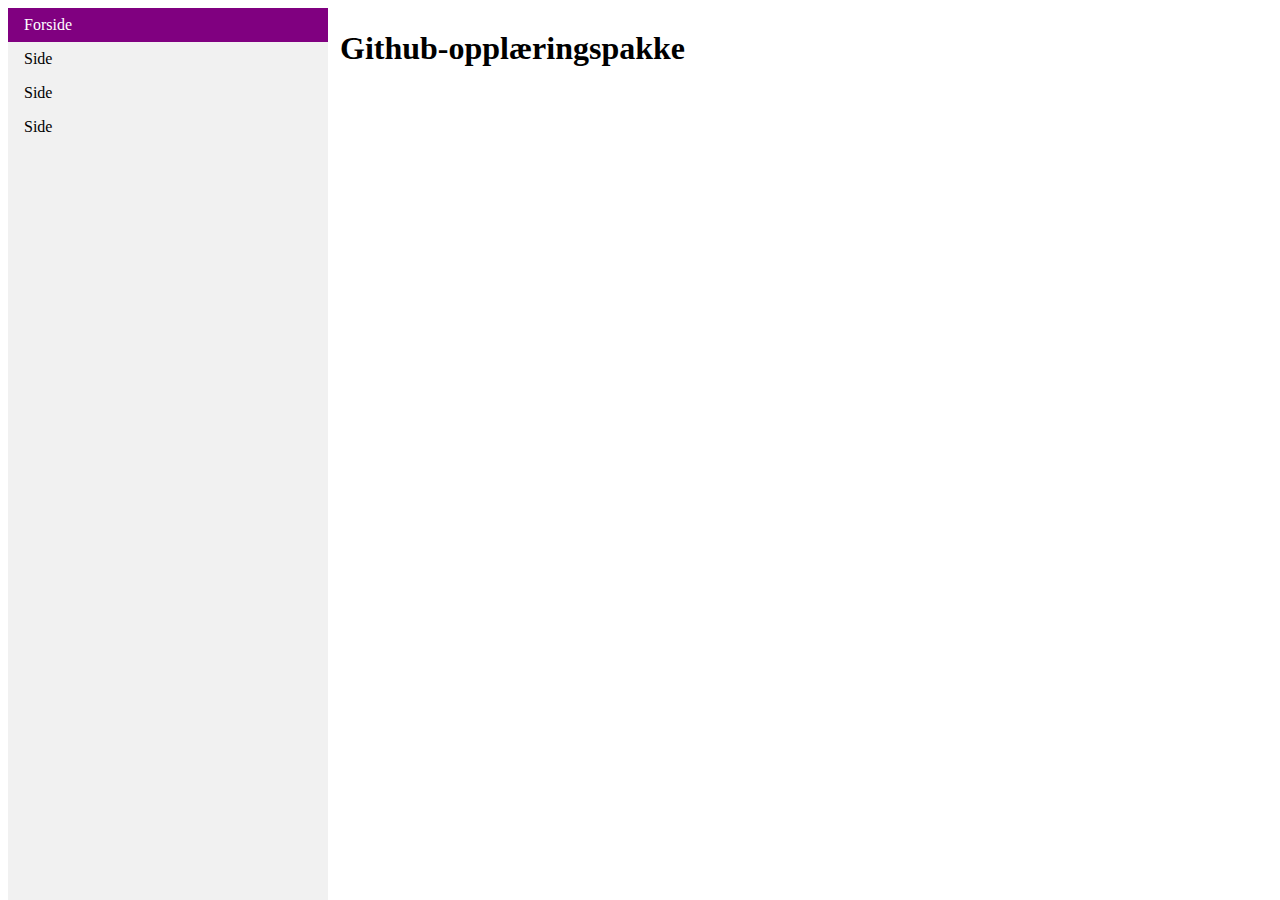
==== index.html @ 7b720fce "Add files via upload" ====
<!DOCTYPE html>
<html>
<head>
  <link rel="stylesheet" type="text/css" href="stilark1.css">
</head>
<body>
<ul>
  <li><a class="active" href="index.html">Forside</a></li>
  <li><a href="">Side</a></li>
  <li><a href="">Side</a></li>
  <li><a href="">Side</a></li>
</ul>
<div class="brodtekst">
<h1>Github-opplæringspakke</h1>

<div>
</body>
</html>
---- stilark1.css ----
ul {
  list-style-type: none;
  margin: 0;
  padding: 0;
  width: 25%;
  background-color: #f1f1f1;
  height: 100%;
  position: fixed;
  overflow: auto;
}

li a {
  display: block;
  color: #000;
  padding: 8px 16px;
  text-decoration: none;
}

li a:hover {
  background-color: #555;
  color: white;
}

.active {
  background-color: purple;
  color: white;
}

.brodtekst {
  margin-left: 25%;
  padding: 1px 16px; 
}
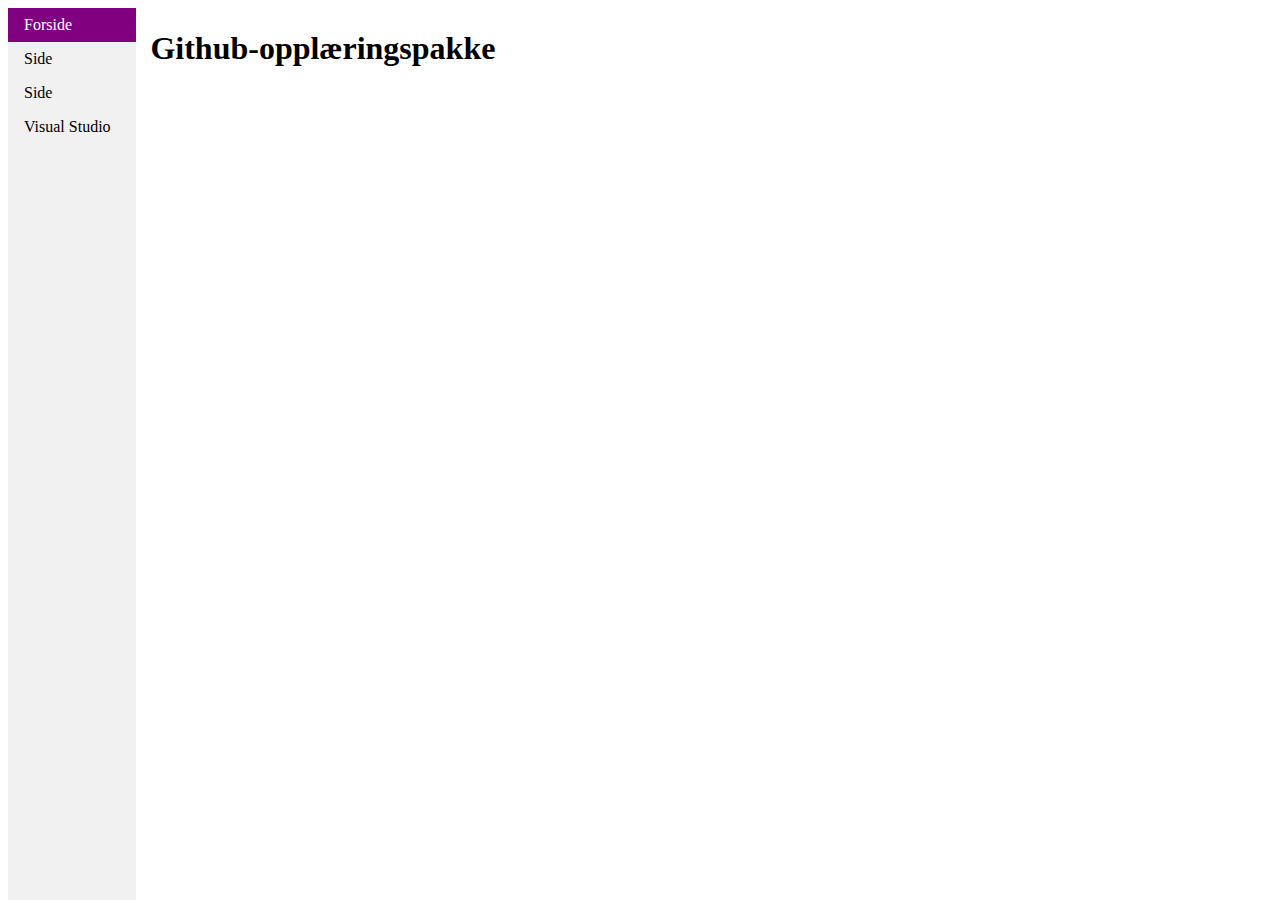
==== commit 258e6cb2: "Lagde siden om visual studio og skrev en del informasjon. Oppdaterte sidelisten og gjorde den litt s" ====
--- a/index.html
+++ b/index.html
@@ -8,7 +8,7 @@
   <li><a class="active" href="index.html">Forside</a></li>
   <li><a href="">Side</a></li>
   <li><a href="">Side</a></li>
-  <li><a href="">Side</a></li>
+  <li><a href="visualstudio.html">Visual Studio</a></li>
 </ul>
 <div class="brodtekst">
 <h1>Github-opplæringspakke</h1>
--- a/stilark1.css
+++ b/stilark1.css
@@ -2,7 +2,7 @@
   list-style-type: none;
   margin: 0;
   padding: 0;
-  width: 25%;
+  width: 10%;
   background-color: #f1f1f1;
   height: 100%;
   position: fixed;
@@ -27,6 +27,6 @@
 }
 
 .brodtekst {
-  margin-left: 25%;
+  margin-left: 10%;
   padding: 1px 16px; 
 }
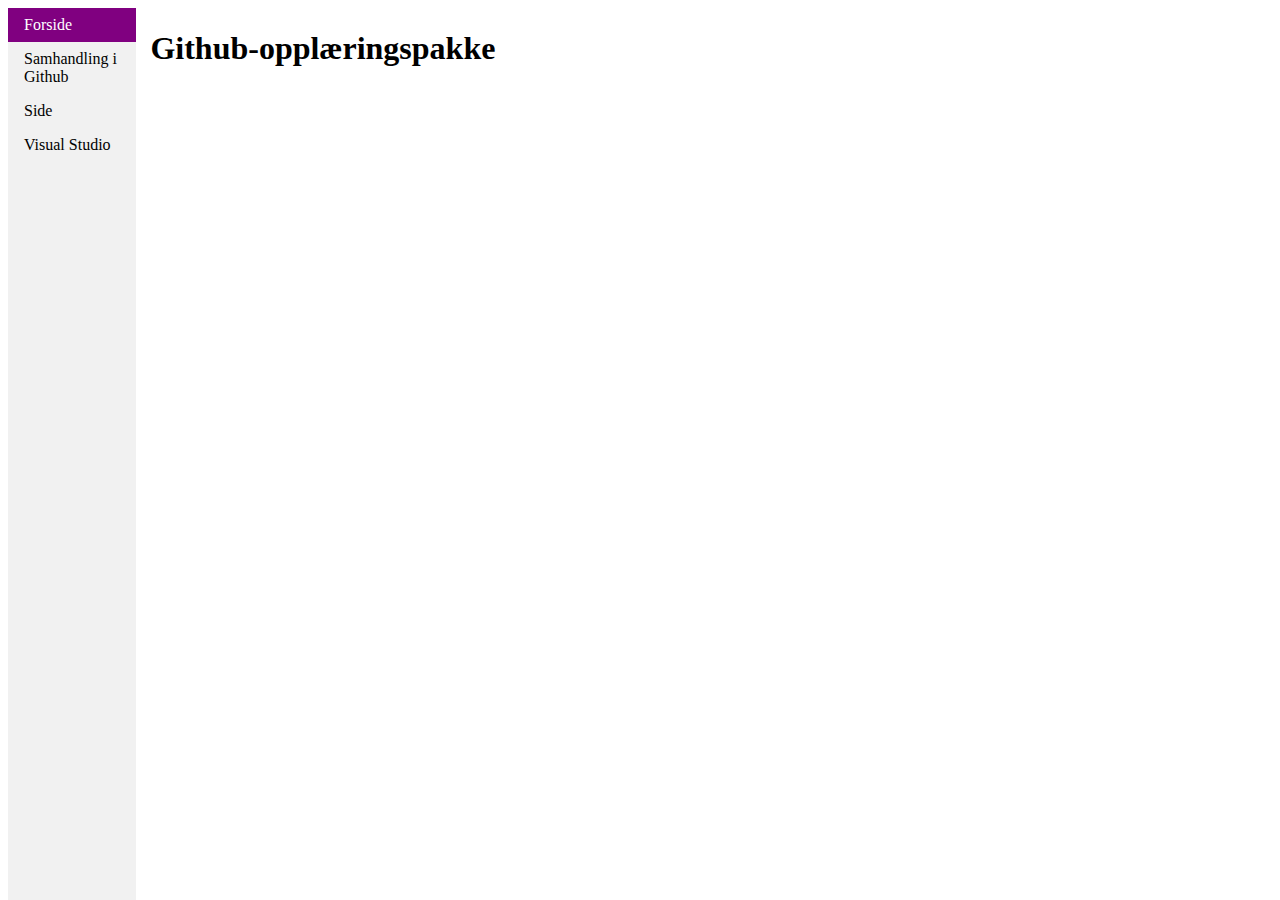
==== commit 77daaffa: "La til link for samhandlingssiden" ====
--- a/index.html
+++ b/index.html
@@ -6,7 +6,7 @@
 <body>
 <ul>
   <li><a class="active" href="index.html">Forside</a></li>
-  <li><a href="">Side</a></li>
+  <li><a href="samhandling.html">Samhandling i Github</a></li>
   <li><a href="">Side</a></li>
   <li><a href="visualstudio.html">Visual Studio</a></li>
 </ul>
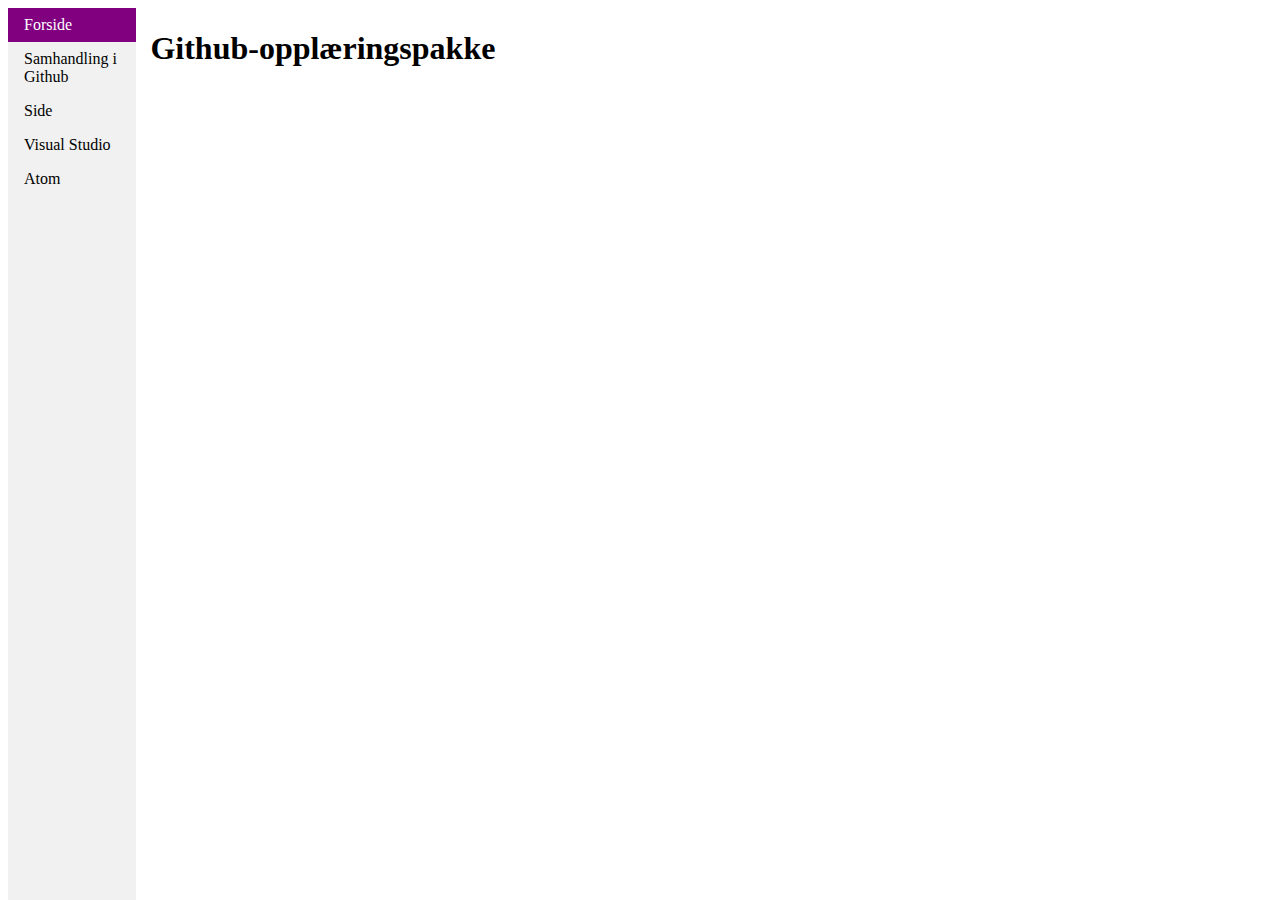
==== commit b6048dd8: "la til en linje kode" ====
--- a/index.html
+++ b/index.html
@@ -9,6 +9,7 @@
   <li><a href="samhandling.html">Samhandling i Github</a></li>
   <li><a href="">Side</a></li>
   <li><a href="visualstudio.html">Visual Studio</a></li>
+  <li><a href="atom.html">Atom</a></li>
 </ul>
 <div class="brodtekst">
 <h1>Github-opplæringspakke</h1>
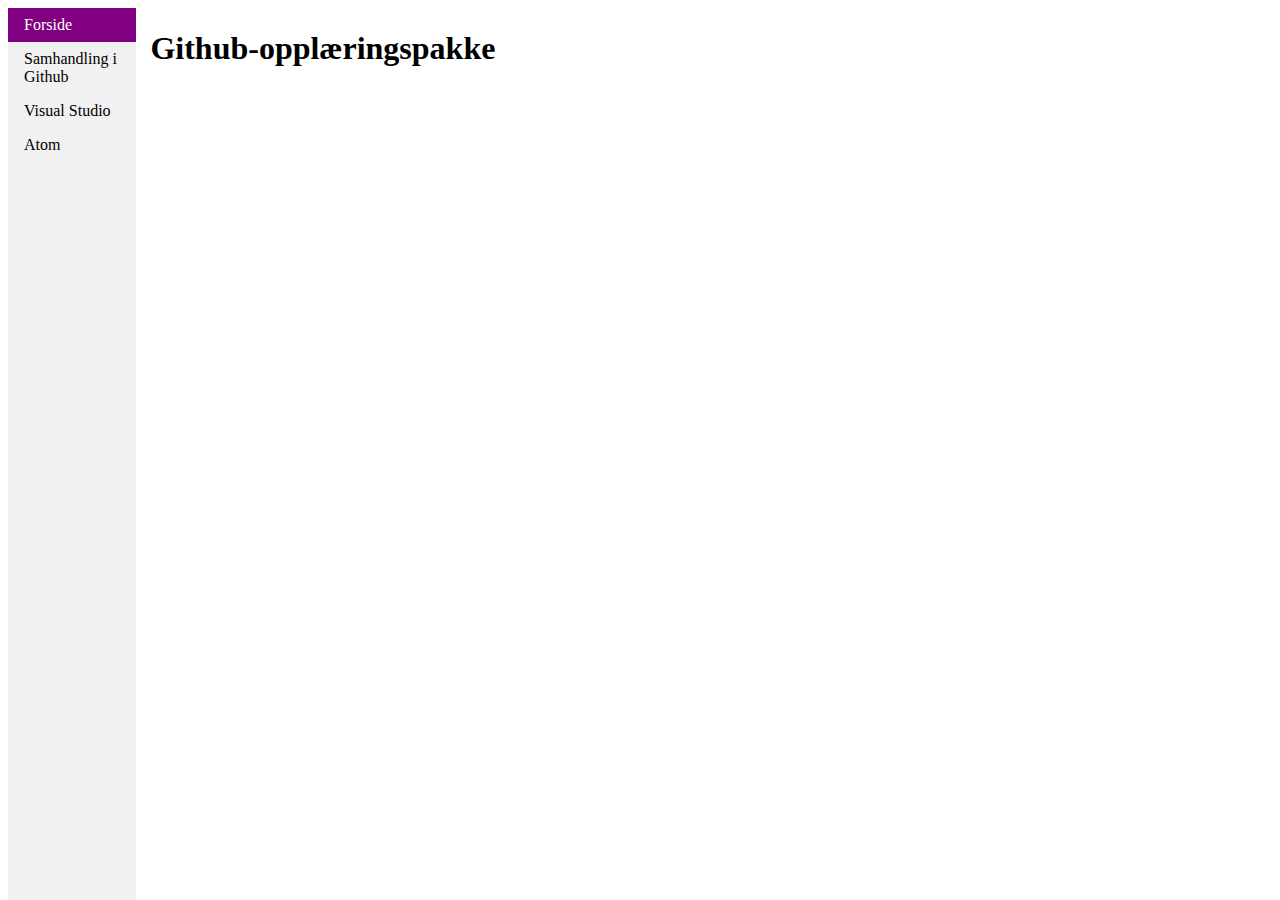
==== commit a8af3541: "gjorde ferdig visual studio fjernet "Side" fra sidebaren La til utf-8 på alle sidene" ====
--- a/index.html
+++ b/index.html
@@ -1,13 +1,13 @@
 <!DOCTYPE html>
 <html>
 <head>
-  <link rel="stylesheet" type="text/css" href="stilark1.css">
+    <link rel="stylesheet" type="text/css" href="stilark1.css">
+    <meta charset="utf-8">
 </head>
 <body>
 <ul>
   <li><a class="active" href="index.html">Forside</a></li>
   <li><a href="samhandling.html">Samhandling i Github</a></li>
-  <li><a href="">Side</a></li>
   <li><a href="visualstudio.html">Visual Studio</a></li>
   <li><a href="atom.html">Atom</a></li>
 </ul>
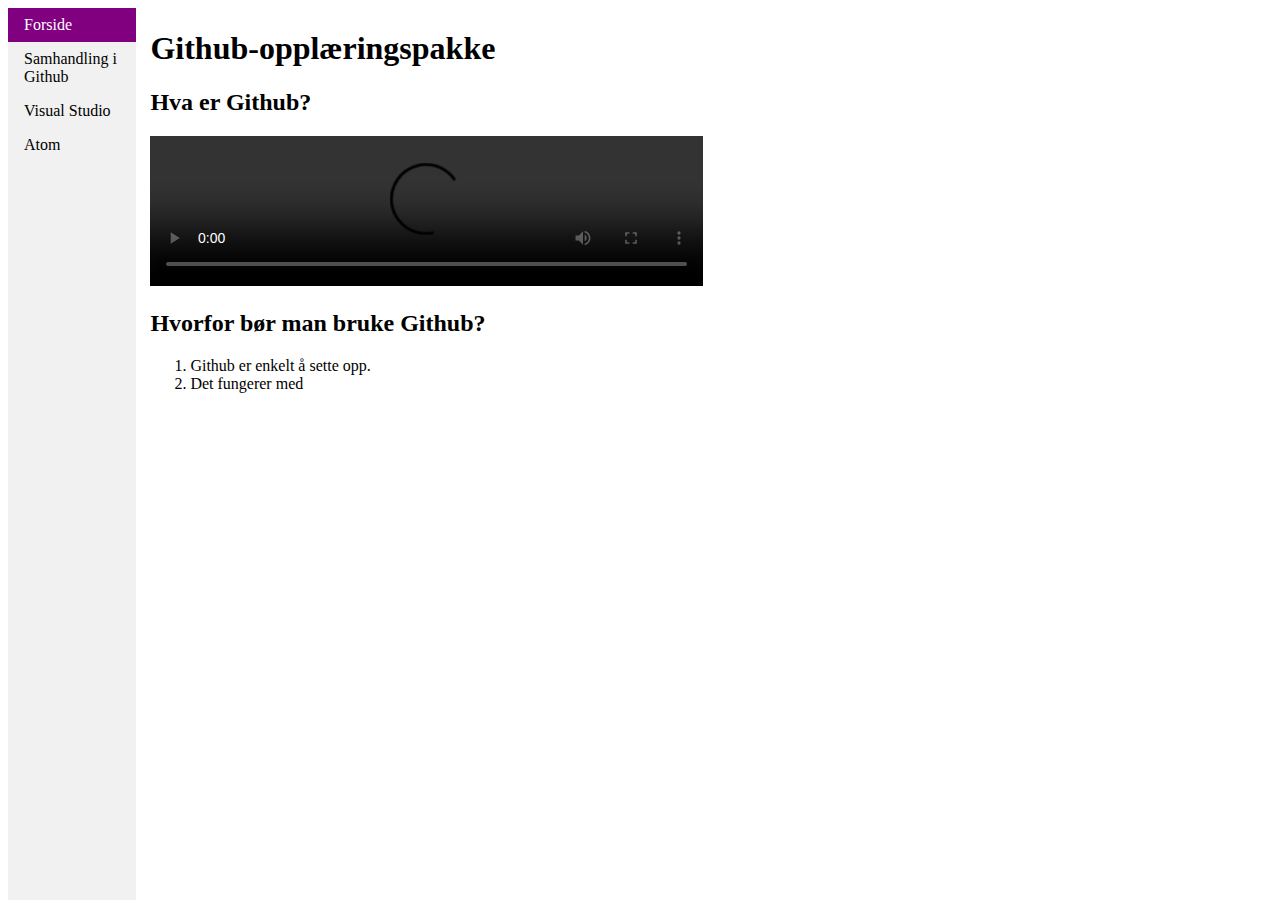
==== commit a89127f1: "startet på forside" ====
--- a/index.html
+++ b/index.html
@@ -1,4 +1,4 @@
-<!DOCTYPE html>
+﻿<!DOCTYPE html>
 <html>
 <head>
     <link rel="stylesheet" type="text/css" href="stilark1.css">
@@ -13,7 +13,13 @@
 </ul>
 <div class="brodtekst">
 <h1>Github-opplæringspakke</h1>
-
+    <h2>Hva er Github?</h2>
+    <video controls width="50%"><source src="forside video/videopitch.mp4" /></video>
+    <h2>Hvorfor bør man bruke Github?</h2>
+    <ol>
+        <li>Github er enkelt å sette opp.</li>
+        <li>Det fungerer med </li>
+    </ol>
 <div>
 </body>
 </html>
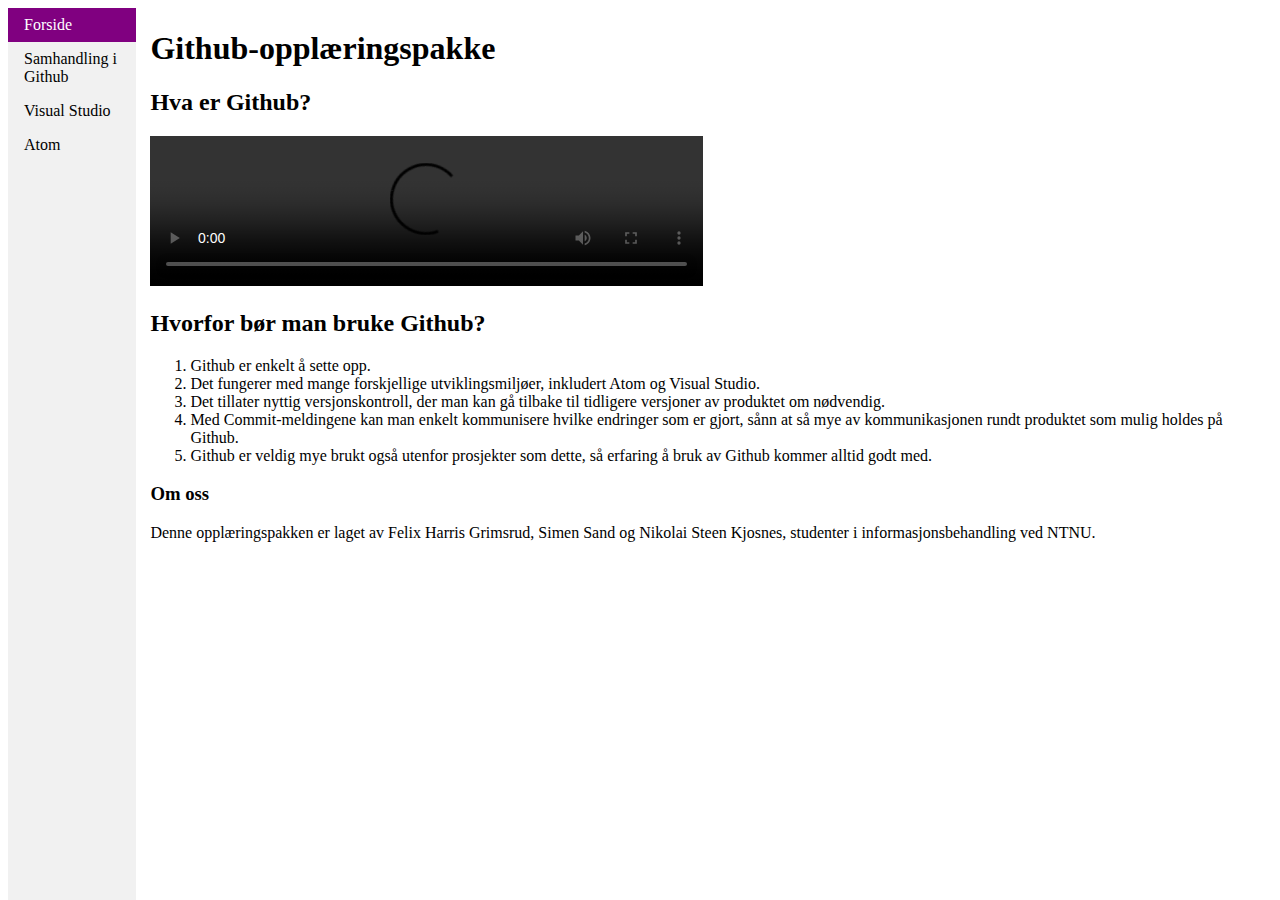
==== commit 23003626: "skrev mer på forsiden" ====
--- a/index.html
+++ b/index.html
@@ -18,8 +18,13 @@
     <h2>Hvorfor bør man bruke Github?</h2>
     <ol>
         <li>Github er enkelt å sette opp.</li>
-        <li>Det fungerer med </li>
+        <li>Det fungerer med mange forskjellige utviklingsmiljøer, inkludert Atom og Visual Studio.</li>
+        <li>Det tillater nyttig versjonskontroll, der man kan gå tilbake til tidligere versjoner av produktet om nødvendig.</li>
+        <li>Med Commit-meldingene kan man enkelt kommunisere hvilke endringer som er gjort, sånn at så mye av kommunikasjonen rundt produktet som mulig holdes på Github.</li>
+        <li>Github er veldig mye brukt også utenfor prosjekter som dette, så erfaring å bruk av Github kommer alltid godt med.</li>
     </ol>
+    <h3>Om oss</h3>
+    <p>Denne opplæringspakken er laget av Felix Harris Grimsrud, Simen Sand og Nikolai Steen Kjosnes, studenter i informasjonsbehandling ved NTNU.</p>
 <div>
 </body>
 </html>
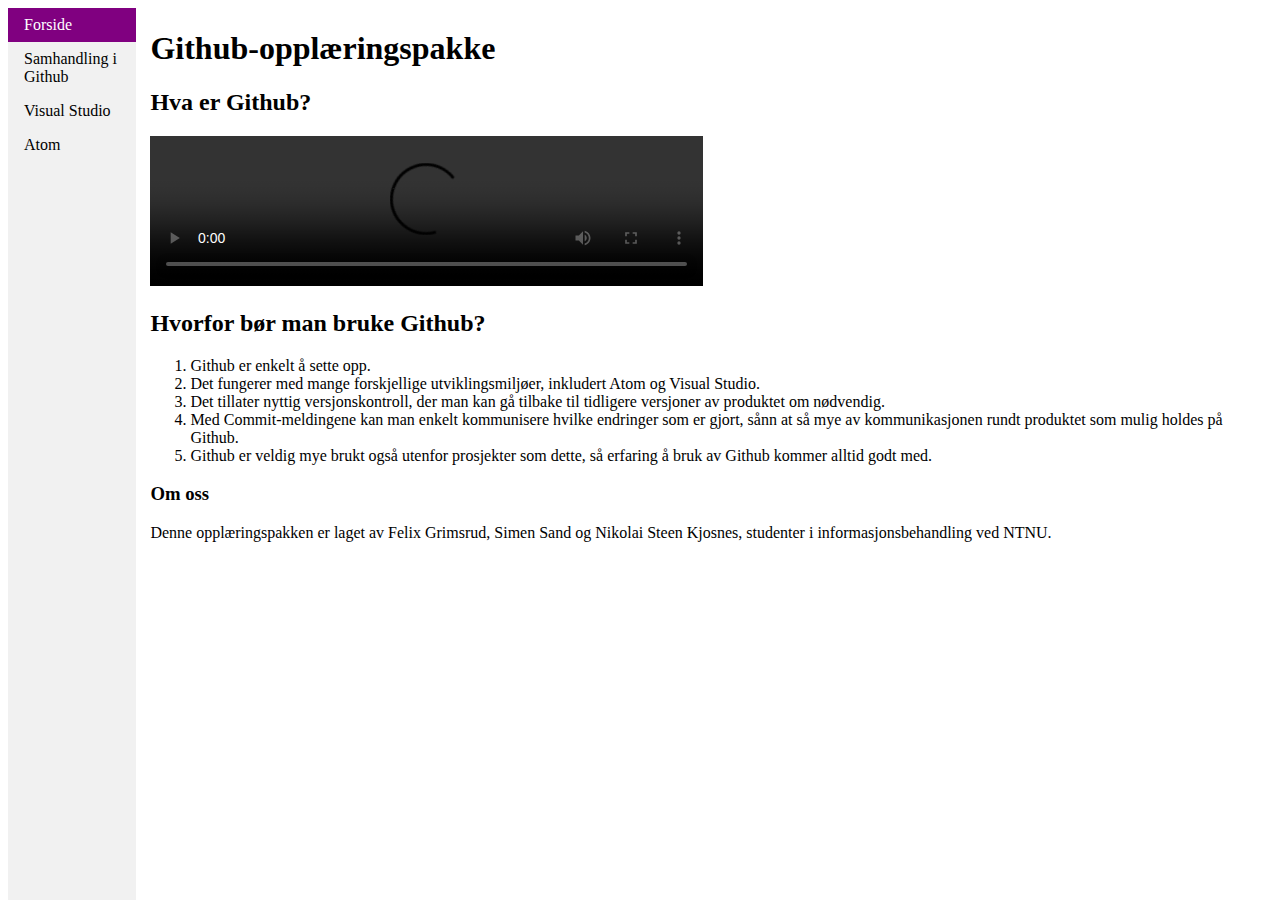
==== commit 4849b026: "mer om forside" ====
--- a/index.html
+++ b/index.html
@@ -24,7 +24,7 @@
         <li>Github er veldig mye brukt også utenfor prosjekter som dette, så erfaring å bruk av Github kommer alltid godt med.</li>
     </ol>
     <h3>Om oss</h3>
-    <p>Denne opplæringspakken er laget av Felix Harris Grimsrud, Simen Sand og Nikolai Steen Kjosnes, studenter i informasjonsbehandling ved NTNU.</p>
+    <p>Denne opplæringspakken er laget av Felix Grimsrud, Simen Sand og Nikolai Steen Kjosnes, studenter i informasjonsbehandling ved NTNU.</p>
 <div>
 </body>
 </html>
